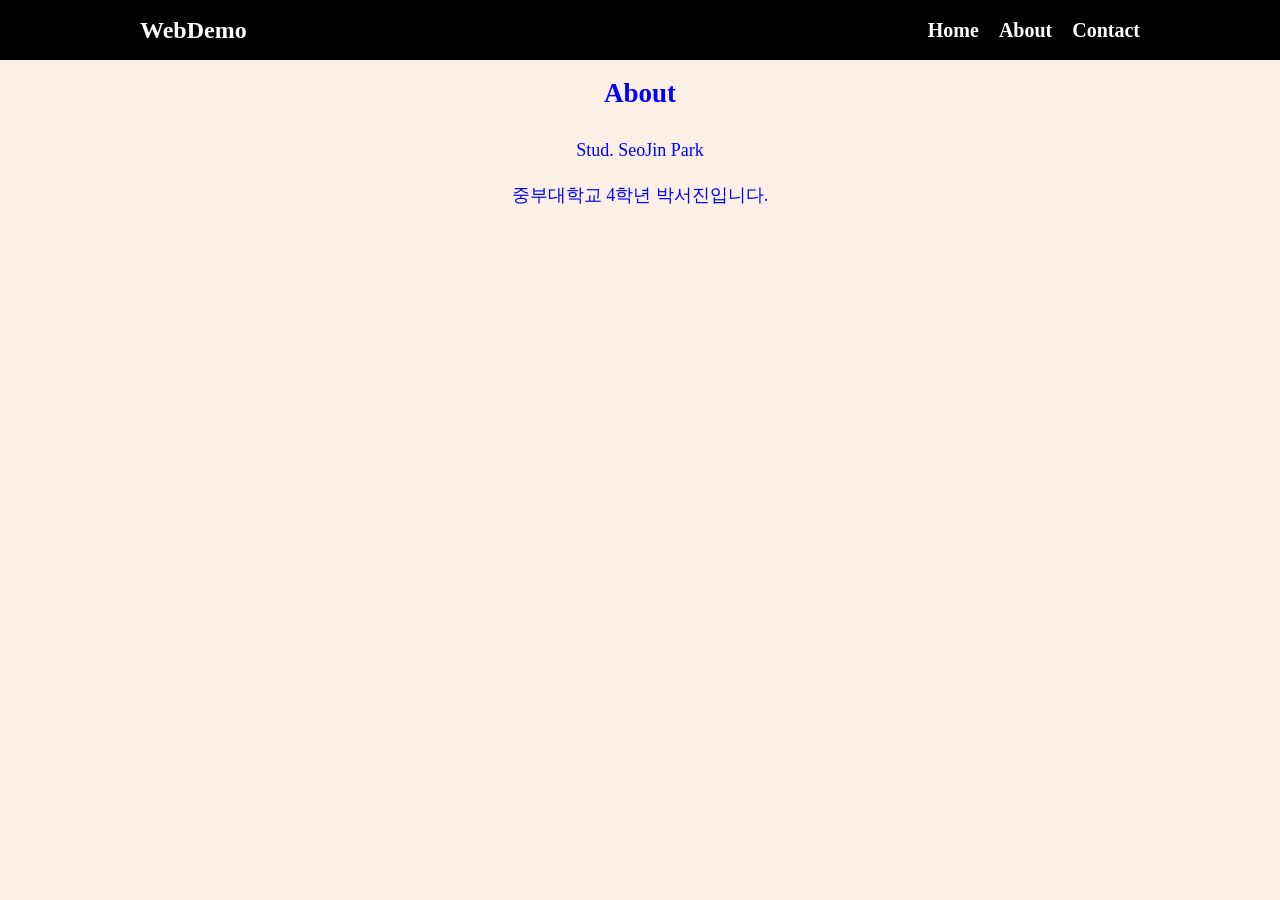
==== about.html @ badd7345 "1st" ====
<!doctype html>
<html lang="en">
  <head>
    <meta charset="UTF-8" />
    <meta name="viewport" content="width=device-width, initial-scale=1.0" />
    <title>웹프로그래밍 데모</title>
    <link rel="stylesheet" href="style.css" />
  </head>
  <body>
    <!-- 여기는 메뉴 입니다. -->
    <nav class="navbar">
      <div class="container">
        <div class="logo">WebDemo</div>
        <ul class="nav">
          <li>
            <a href="/">Home</a>
          </li>
          <li>
            <a href="/about.html">About</a>
          </li>
          <li>
            <a href="/contact.html">Contact</a>
          </li>
        </ul>
      </div>
    </nav>

    <!-- 메인 섹션 -->
    <section class="main">
      <div class="container">
        <center>
          <h1>About</h1>
          <p>Stud. SeoJin Park</p>
          <p>중부대학교 4학년 박서진입니다.</p>
        </center>
      </div>
    </section>

    <script src="main.js"></script>
  </body>
</html>
---- style.css ----
* {
  box-sizing: border-box;
  padding: 0;
  margin: 0;
}

body {
  color: #333;
  background-color: linen;
  font-size: 18px;
  line-height: 1.5;
}

ul {
  list-style-type: none;
}

.container {
  max-width: 1100px;
  margin: 0 auto;
  padding: 0 50px;
}

.main {
  color: blue;
  line-height: 2.5;
}

.navbar {
  background-color: black;
  color: white;
  height: 60px;
}

.navbar .container {
  display: flex;
  flex-direction: row;
  justify-content: space-between;
  align-items: center;
  height: 100%;
}

.navbar ul {
  display: flex;
  flex-direction: row;
}

.navbar ul li {
  margin-left: 20px;
}

.navbar a {
  color: white;
  text-decoration: none;
  font-size: 20px;
  font-weight: bold;
}

.navbar a:hover {
  border-bottom: 2px #fff solid;
  color: #ccc;
}

.navbar .logo {
  font-size: x-large;
  font-weight: bold;
}

button {
  padding: 5px 10px;
  margin: 5px;
  font-size: large;
  font-weight: bold;
  background-color: lightgray;
  border-width: 1;
  border-radius: 5px;
}

button:hover {
  color: red;
  background-color: rgb(239, 239, 0);
}
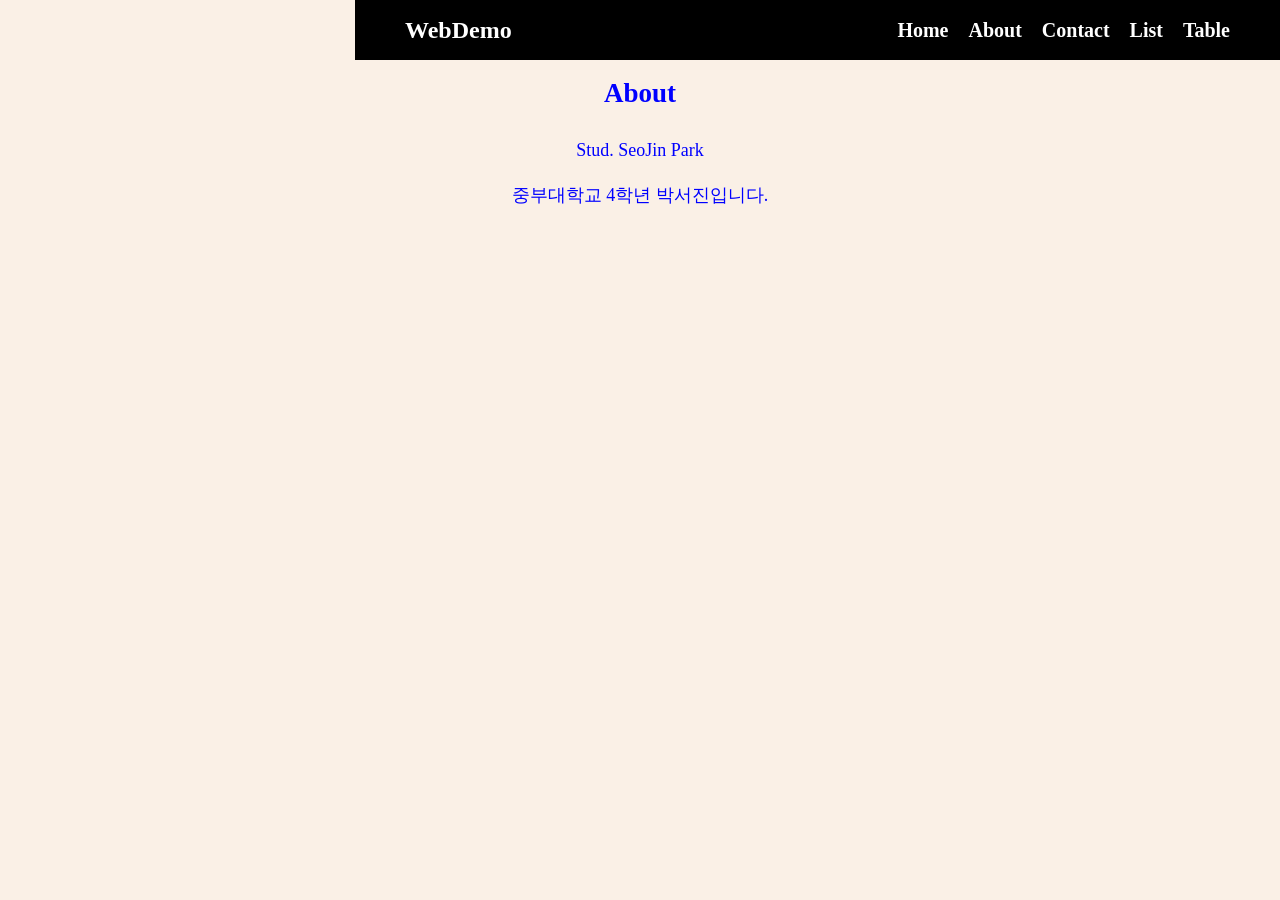
==== commit 6cdce033: "8th" ====
--- a/about.html
+++ b/about.html
@@ -3,7 +3,7 @@
   <head>
     <meta charset="UTF-8" />
     <meta name="viewport" content="width=device-width, initial-scale=1.0" />
-    <title>웹프로그래밍 데모</title>
+    <title>About Page</title>
     <link rel="stylesheet" href="style.css" />
   </head>
   <body>
@@ -20,6 +20,12 @@
           </li>
           <li>
             <a href="/contact.html">Contact</a>
+          </li>
+          <li>
+            <a href="/list.html">List</a>
+          </li>
+          <li>
+            <a href="/table.html">Table</a>
           </li>
         </ul>
       </div>
--- a/style.css
+++ b/style.css
@@ -30,6 +30,9 @@
   background-color: black;
   color: white;
   height: 60px;
+  max-width: 1000px;
+  margin-left: 355px;
+  align-items: center;
 }
 
 .navbar .container {
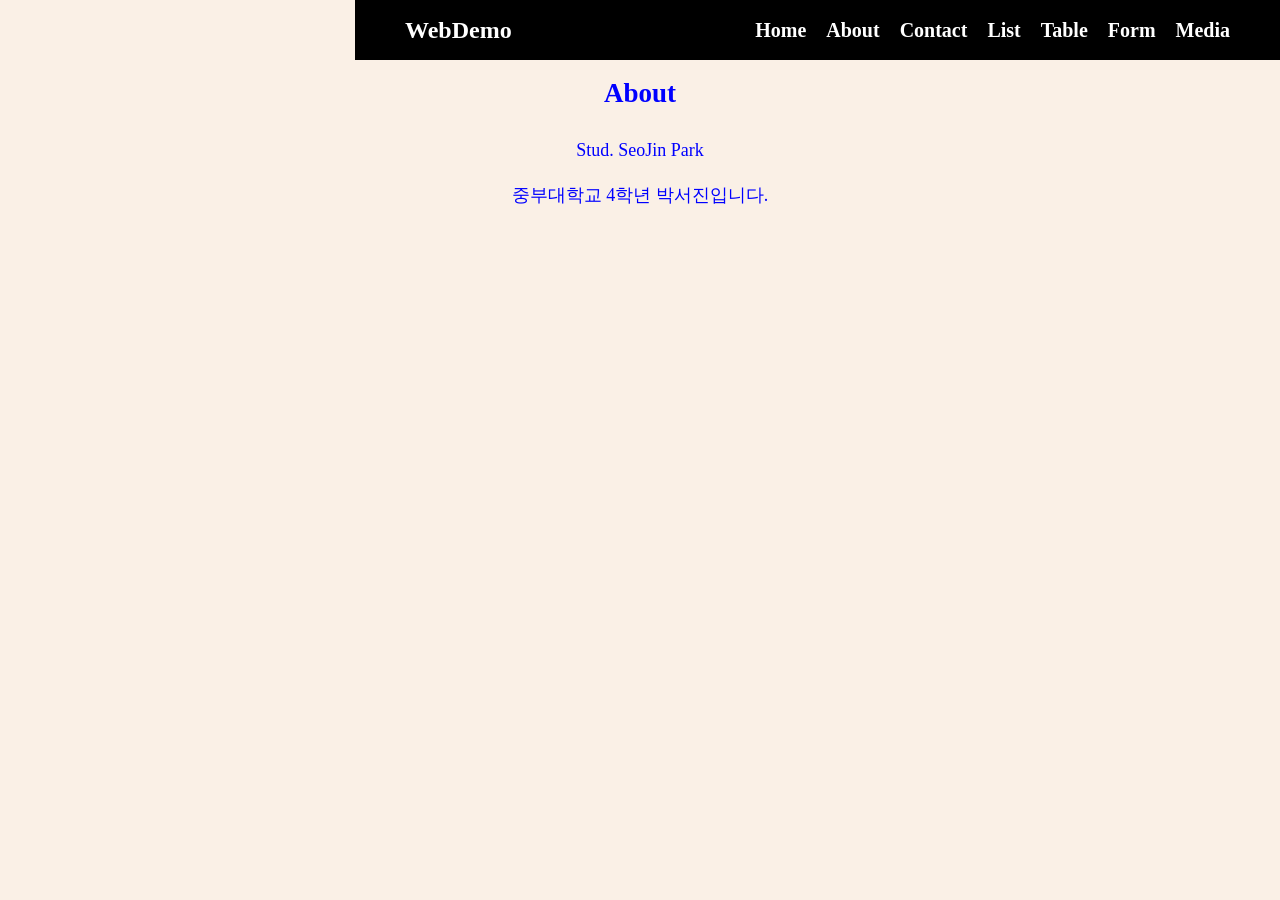
==== commit 85cb0e6d: "9th" ====
--- a/about.html
+++ b/about.html
@@ -27,6 +27,12 @@
           <li>
             <a href="/table.html">Table</a>
           </li>
+          <li>
+            <a href="/form.html">Form</a>
+          </li>
+          <li>
+            <a href="/media.html">Media</a>
+          </li>
         </ul>
       </div>
     </nav>
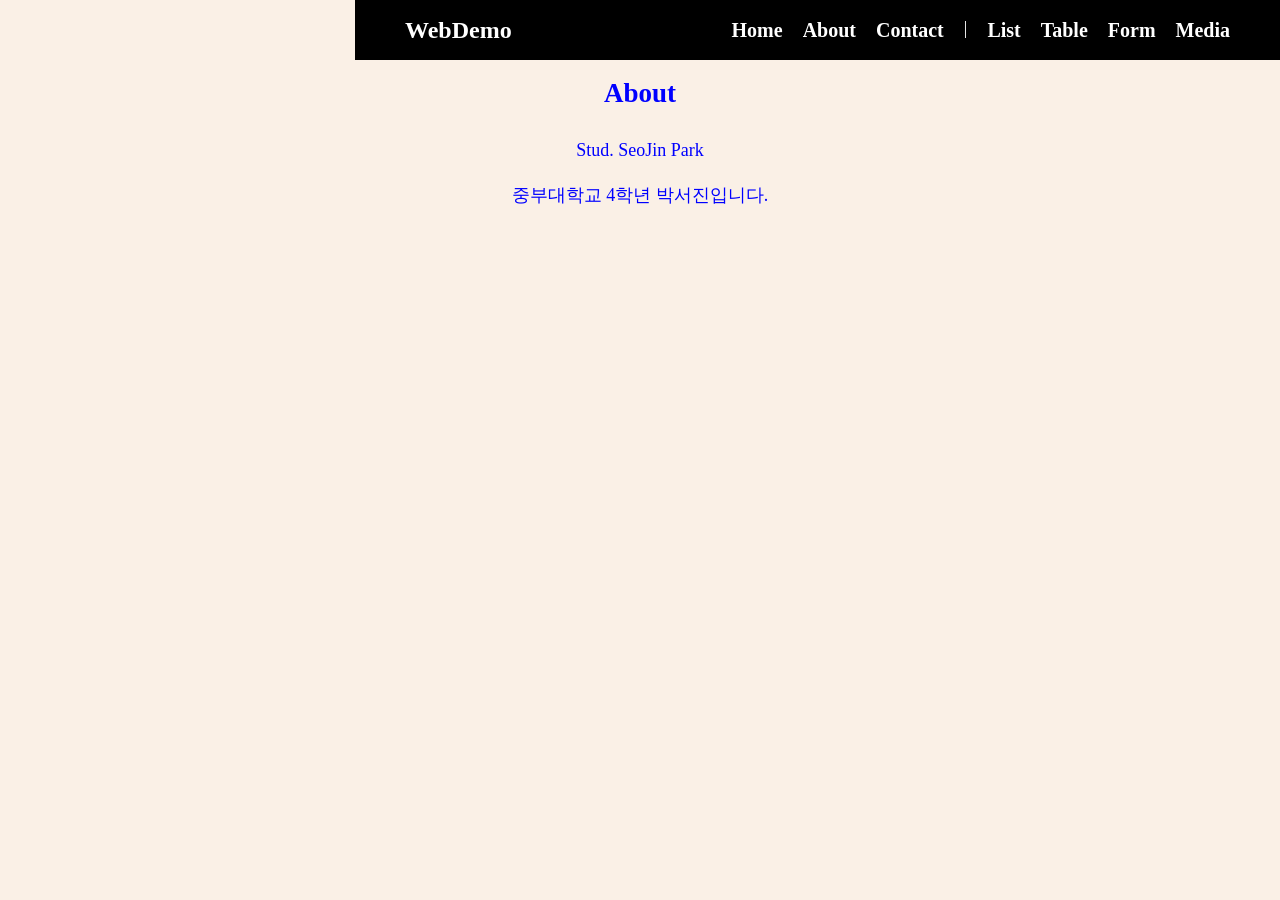
==== commit f29c1757: "10th" ====
--- a/about.html
+++ b/about.html
@@ -21,6 +21,7 @@
           <li>
             <a href="/contact.html">Contact</a>
           </li>
+          <li class="divider">|</li>
           <li>
             <a href="/list.html">List</a>
           </li>
